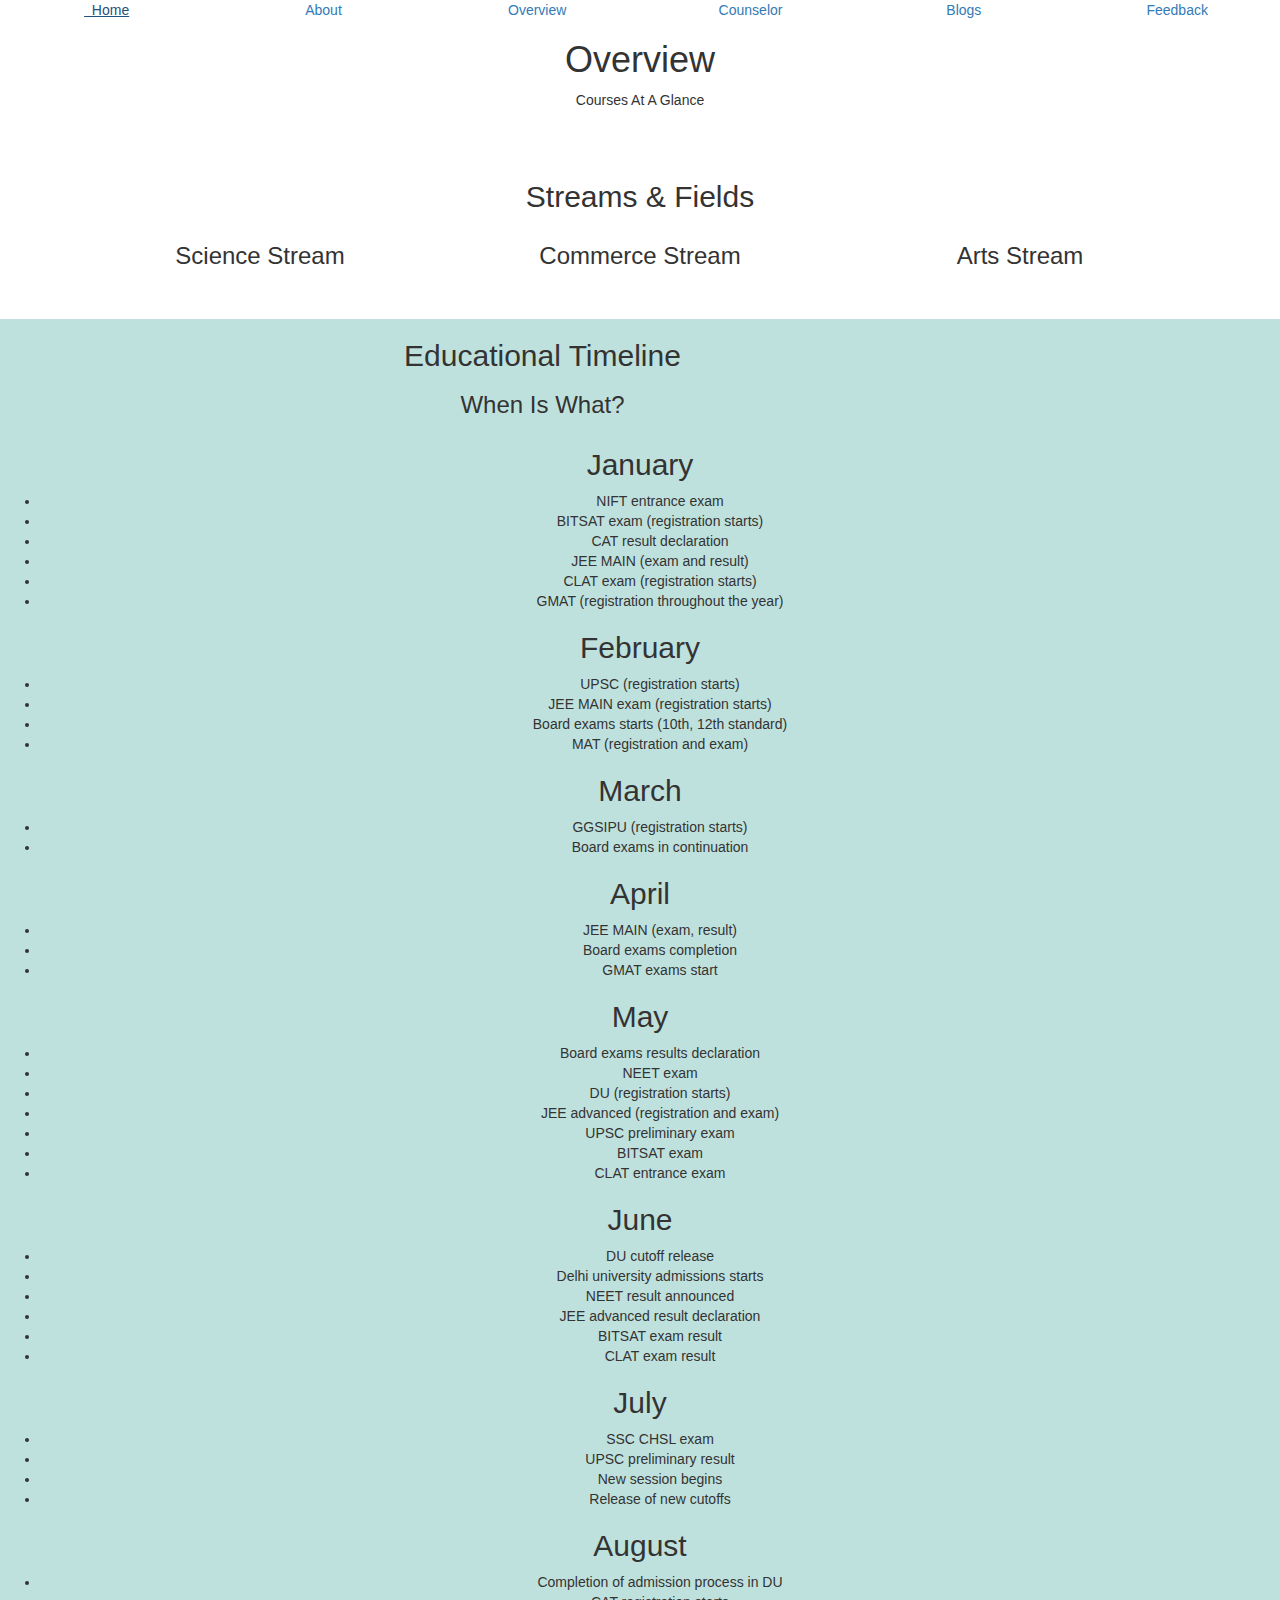
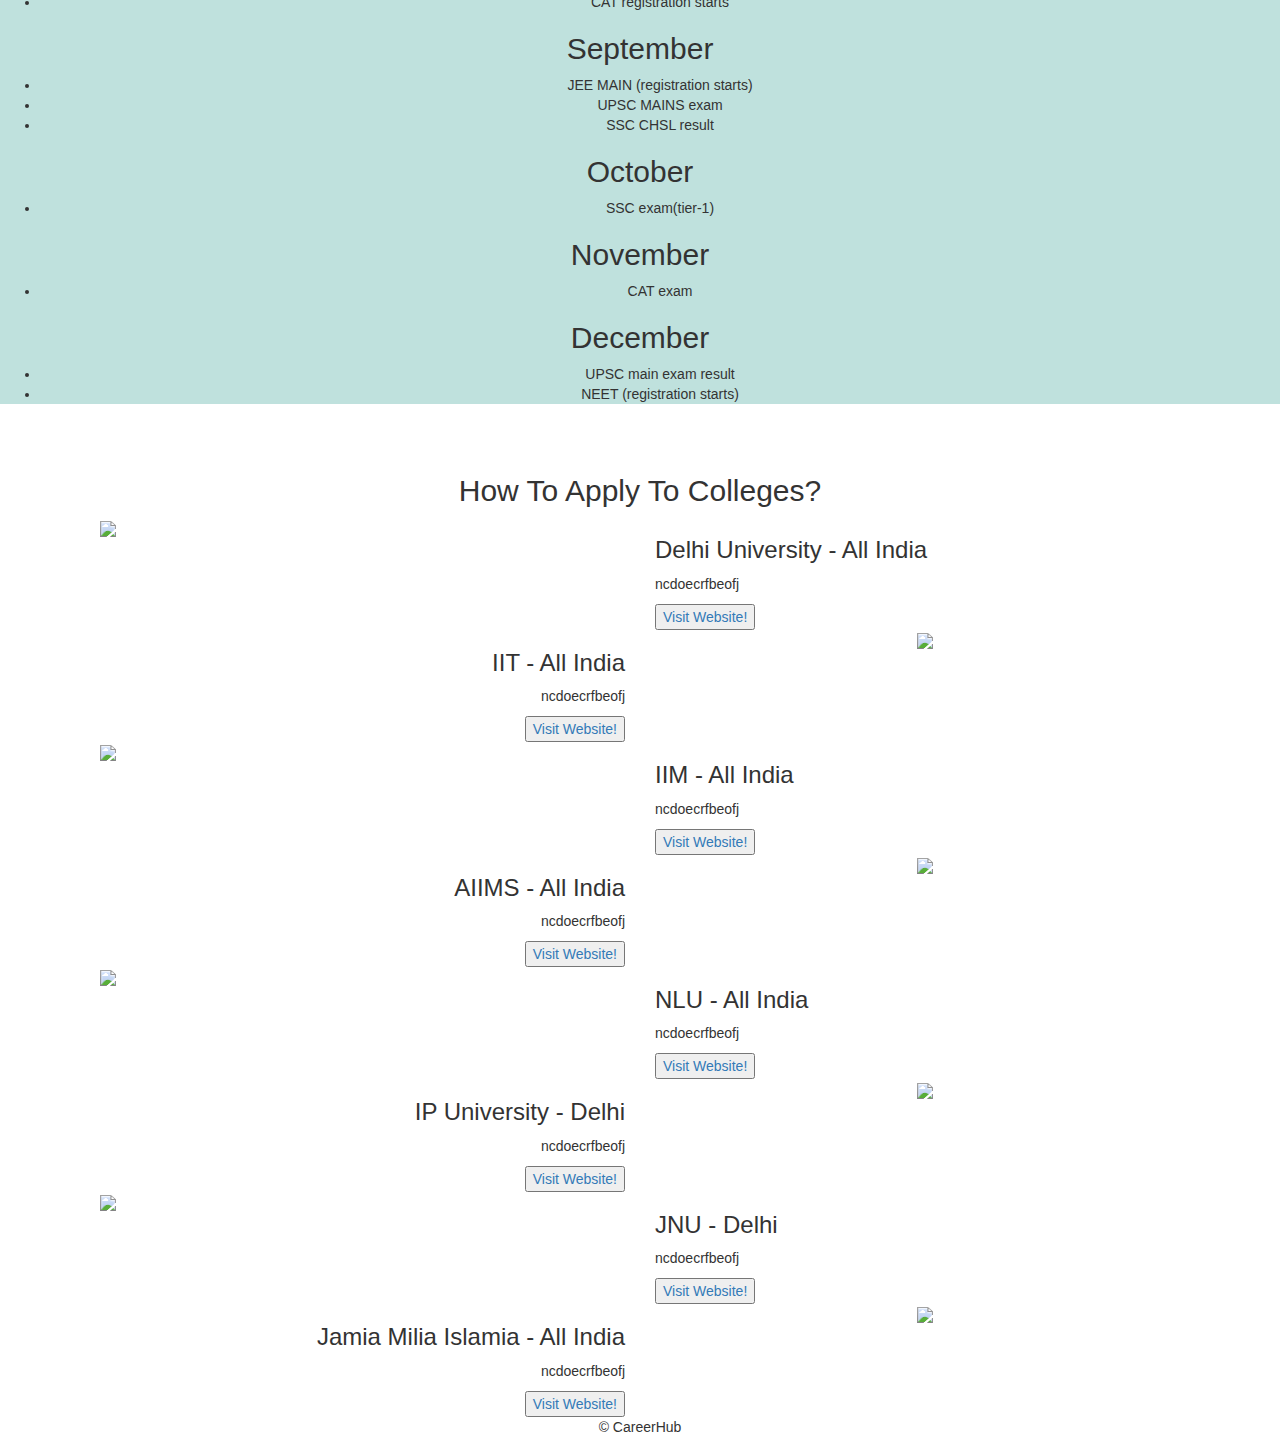
==== overview.html @ 31ceebee "Update overview.html" ====
<!-- Add your content of head and header -->
<!DOCTYPE html>
<html lang="en">

<head>
  <meta charset="UTF-8">
  <meta content="IE=edge" http-equiv="X-UA-Compatible">
  <meta content="width=device-width,initial-scale=1" name="viewport">
  <meta name="google" content="notranslate" />

  <!-- Disable tap highlight on IE -->
  <meta name="msapplication-tap-highlight" content="no">
  
  <link href="./assets/favicon.ico" rel="icon">
  <!-- for animation -->
    <link
    rel="stylesheet"
    href="https://cdnjs.cloudflare.com/ajax/libs/animate.css/4.1.0/animate.min.css"
  />
  <link rel="stylesheet" href="https://stackpath.bootstrapcdn.com/bootstrap/4.1.3/css/bootstrap.min.css" integrity="sha384-MCw98/SFnGE8fJT3GXwEOngsV7Zt27NXFoaoApmYm81iuXoPkFOJwJ8ERdknLPMO" crossorigin="anonymous">
  <link rel="stylesheet" href="https://maxcdn.bootstrapcdn.com/bootstrap/3.4.1/css/bootstrap.min.css">
  <script src="https://ajax.googleapis.com/ajax/libs/jquery/3.5.1/jquery.min.js"></script>
  <script src="https://maxcdn.bootstrapcdn.com/bootstrap/3.4.1/js/bootstrap.min.js"></script>

  <title>CareerHub- Guidance For Courses</title>  

<link href="./assets/style.css" rel="stylesheet"></head>

<body style="text-align:justify; text-align-last:center">

 <!-- Add your content of header -->
    <header class="container-fluid">
        <div class="topnav row justify-content-around">
            <a class="col-md-2 col-xs-2" href="index.html"><i class="fa fa-home" aria-hidden="true"></i><span class="mob-hide">&nbsp Home</span></a>
            <a class="col-md-2 col-xs-2" href="about.html"><i class="fa fa-users" aria-hidden="true"></i><span class="mob-hide">&nbsp About</span></a>
            <a class="active col-md-2 col-xs-2" href="overview.html"><i class="fa fa-eye" aria-hidden="true"></i><span class="mob-hide">&nbsp Overview</span></a>
            <a class="col-md-2 col-xs-2" href="counselor.html"><i class="fa fa-search" aria-hidden="true"></i><span class="mob-hide">&nbsp Counselor</span></a>
            <a class="col-md-2 col-xs-2" href="blogs.html"><i class="fa fa-newspaper-o" aria-hidden="true"></i><span class="mob-hide">&nbsp Blogs</span></a>
            <a class="col-md-2 col-xs-2" href="feedback.html"><i class="fa fa-comments" aria-hidden="true"></i><span class="mob-hide">&nbsp Feedback</span></a>
        </div>
    </header>



<!-- Add your site or app content here -->
<div class="background-image-container white-text-container" style="background-image: url('./assets/images/overview-banner.png')">
    <div class="overlay"></div>
    <div class="container">
        <div class="row">
            <div class="col-xs-12 wow animate__animated animate__fadeInUp">
                <h1 class="chalk">Overview</h1>
                <p>Courses At A Glance</p>
            </div>
        </div>
    </div>
</div>

<br><br>

<div class="section-container section-half-background-image-container">
    <div class="container">
        <div class="row">
            <div class="col-md-12 wow animate__animated animate__fadeInUp"  style="text-align:justify;">
                <h2 class="text-center">Streams & Fields</h2>
                <div class="col-md-4">
                    <h3 class="text-center">Science Stream</h3>
                </div>
                <div class="col-md-4">
                    <h3 class="text-center">Commerce Stream</h3>
                </div>
                <div class="col-md-4">
                    <h3 class="text-center">Arts Stream</h3>
                </div>
            </div>
        </div>
    </div>
</div>

<br><br>

<div class="section-container section-half-background-image-container" style="background-color:rgba(42,157,143,0.3);">
    <div class="container">
        <div class="row">
            <div class="col-md-10 offset-md-1 text-column center-div-b"  style="text-align:justify; text-align-last:center">
                <h2 class="text-center">Educational Timeline</h2>
                <h3 class="text-center">When Is What?</h3>
            </div>
        </div>
    </div>
    <section id="timeline">
        <article class="wow animate__animated animate__fadeInLeft">
            <div class="inner">
                <span class="date">
                </span>
                <h2>January</h2>
                <ul>
                    <li>NIFT entrance exam</li>
                    <li>BITSAT exam (registration starts)</li>
                    <li>CAT result declaration</li>
                    <li>JEE MAIN (exam and result)</li>
                    <li>CLAT exam (registration starts)</li>
                    <li>GMAT (registration throughout the year)</li>
                </ul>
            </div>
        </article>
        <article class="wow animate__animated animate__fadeInRight">
            <div class="inner">
                <span class="date">
                </span>
                <h2>February</h2>
                <ul>
                    <li>UPSC (registration starts)</li>
                    <li>JEE MAIN exam (registration starts)</li>
                    <li>Board exams starts (10th, 12th standard)</li>
                    <li>MAT (registration and exam)</li>
                </ul>
            </div>
        </article>
        <article class="wow animate__animated animate__fadeInLeft">
            <div class="inner">
                <span class="date">
                </span>
                <h2>March</h2>
                <ul>
                    <li>GGSIPU (registration starts)</li>
                    <li>Board exams in continuation</li>
                </ul>
            </div>
        </article>
        <article class="wow animate__animated animate__fadeInRight">
            <div class="inner">
                <span class="date">
                </span>
                <h2>April</h2>
                <ul>
                    <li>JEE MAIN (exam, result)</li>
                    <li>Board exams completion</li>
                    <li>GMAT exams start</li>
                </ul>
            </div>
        </article>
        <article class="wow animate__animated animate__fadeInLeft">
            <div class="inner">
                <span class="date">
                </span>
                <h2>May</h2>
                <ul>
                    <li>Board exams results declaration</li>
                    <li>NEET exam</li>
                    <li>DU (registration starts)</li>
                    <li>JEE advanced (registration and exam)</li>
                    <li>UPSC preliminary exam </li>
                    <li>BITSAT exam</li>
                    <li>CLAT entrance exam</li>
                </ul>
            </div>
        </article>
        <article class="wow animate__animated animate__fadeInRight">
            <div class="inner">
                <span class="date">
                </span>
                <h2>June</h2>
                 <ul>
                    <li>DU cutoff release</li>
                    <li>Delhi university admissions starts</li>
                    <li>NEET result announced</li>
                    <li>JEE advanced result declaration</li>
                    <li>BITSAT exam result</li>
                    <li>CLAT exam result </li>
                </ul>
            </div>
        </article>
        <article class="wow animate__animated animate__fadeInLeft">
            <div class="inner">
                <span class="date">
                </span>
                <h2>July</h2>
                <ul>
                    <li>SSC CHSL exam</li>
                    <li>UPSC preliminary result </li>
                    <li>New session begins</li>
                    <li>Release of new cutoffs</li>
                </ul>
            </div>
        </article>
        <article class="wow animate__animated animate__fadeInRight">
            <div class="inner">
                <span class="date">
                </span>
                <h2>August</h2>
                <ul>
                    <li>Completion of admission process in DU </li>
                    <li>CAT registration starts</li>
                </ul>
            </div>
        </article>
        <article class="wow animate__animated animate__fadeInLeft">
            <div class="inner">
                <span class="date">
                </span>
                <h2>September</h2>
                <ul>
                    <li>JEE MAIN (registration starts)</li>
                    <li>UPSC MAINS exam</li>
                    <li>SSC CHSL result</li>
                </ul>
            </div>
        </article>
        <article class="wow animate__animated animate__fadeInRight">
            <div class="inner">
                <span class="date">
                </span>
                <h2>October</h2>
                <ul>
                    <li>SSC exam(tier-1)</li>
                </ul>
            </div>
        </article>
        <article class="wow animate__animated animate__fadeInLeft">
            <div class="inner">
                <span class="date">
                </span>
                <h2>November</h2>
                <ul>
                    <li>CAT exam</li>
                </ul>
            </div>
        </article>
        <article class="wow animate__animated animate__fadeInRight">
            <div class="inner">
                <span class="date">
                </span>
                <h2>December</h2>
                <ul>
                    <li>UPSC main exam result</li>
                    <li>NEET (registration starts)</li>
                </ul>
            </div>
        </article>
    </section>
</div>

<br><br>

<div class="section-container section-half-background-image-container">
    <div class="container">
        <div class="row">
            <div class="col-md-12 text-column" style=" text-align-last:center">
                <h2 class="text-center">How To Apply To Colleges?</h2>

                <div class="col-md-12 wow animate__animated animate__fadeInLeft" style=" text-align-last:left">
                    <div class="col-md-6">
                        <img src="assets/images/du.png" style="width:100%">
                    </div>
                    <div class="col-md-6 ">
                        <h3>Delhi University - All India</h3>
                        <p>ncdoecrfbeofj</p>
                        <a href="#"><button class="button" style=" text-align-last:center;"><span>Visit Website! </span></button></a>
                    </div>
                </div>
            </div>
        </div>
        <div class="row wow animate__animated animate__fadeInRight ">
            <div class="col-md-12 text-column " style=" text-align-last:center">
                <div class="col-md-6 ">
                    <h3 style="text-align-last:right">IIT - All India</h3>
                    <p style="text-align-last:right">ncdoecrfbeofj</p>
                    <a href="#"><button class="button" style="text-align-last:center; float:right;"><span>Visit Website! </span></button></a>
                </div>
                <div class="col-md-6">
                    <img src="assets/images/iit.png" style="width:100%">
                </div>
            </div>
        </div>
        <div class="row">
            <div class="col-md-12 text-column wow animate__animated animate__fadeInLeft" style=" text-align-last:center">
                <div class="col-md-12" style=" text-align-last:left">
                    <div class="col-md-6">
                        <img src="assets/images/iim.png" style="width:100%">
                    </div>
                    <div class="col-md-6">
                        <h3>IIM - All India</h3>
                        <p>ncdoecrfbeofj</p>
                        <a href="#"><button class="button" style=" text-align-last:center;"><span>Visit Website! </span></button></a>
                    </div>
                </div>
            </div>
        </div>
        <div class="row wow animate__animated animate__fadeInRight">
            <div class="col-md-12 text-column" style=" text-align-last:center">
                <div class="col-md-6">
                    <h3 style="text-align-last:right">AIIMS - All India</h3>
                    <p style="text-align-last:right">ncdoecrfbeofj</p>
                    <a href="#"><button class="button" style="text-align-last:center; float:right;"><span>Visit Website! </span></button></a>
                </div>
                <div class="col-md-6">
                    <img src="assets/images/aiims.png" style="width:100%">
                </div>
            </div>
        </div>
        <div class="row">
            <div class="col-md-12 text-column wow animate__animated animate__fadeInLeft" style=" text-align-last:center">
                <div class="col-md-12" style=" text-align-last:left">
                    <div class="col-md-6">
                        <img src="assets/images/nlu.png" style="width:100%">
                    </div>
                    <div class="col-md-6">
                        <h3>NLU - All India</h3>
                        <p>ncdoecrfbeofj</p>
                        <a href="#"><button class="button" style=" text-align-last:center;"><span>Visit Website! </span></button></a>
                    </div>
                </div>
            </div>
        </div>
        <div class="row wow animate__animated animate__fadeInRight">
            <div class="col-md-12 text-column" style=" text-align-last:center">
                <div class="col-md-6">
                    <h3 style="text-align-last:right">IP University - Delhi</h3>
                    <p style="text-align-last:right">ncdoecrfbeofj</p>
                    <a href="#"><button class="button" style="text-align-last:center; float:right;"><span>Visit Website! </span></button></a>
                </div>
                <div class="col-md-6">
                    <img src="assets/images/ipu.png" style="width:100%">
                </div>
            </div>
        </div>
        <div class="row">
            <div class="col-md-12 text-column wow animate__animated animate__fadeInLeft" style=" text-align-last:center">
                <div class="col-md-12" style=" text-align-last:left">
                    <div class="col-md-6">
                        <img src="assets/images/jnu.png" style="width:100%">
                    </div>
                    <div class="col-md-6">
                        <h3>JNU - Delhi</h3>
                        <p>ncdoecrfbeofj</p>
                        <a href="#"><button class="button" style=" text-align-last:center;"><span>Visit Website! </span></button></a>
                    </div>
                </div>
            </div>
        </div>
        <div class="row wow animate__animated animate__fadeInRight">
            <div class="col-md-12 text-column" style=" text-align-last:center">
                <div class="col-md-6">
                    <h3 style="text-align-last:right">Jamia Milia Islamia - All India</h3>
                    <p style="text-align-last:right">ncdoecrfbeofj</p>
                    <a href="#"><button class="button" style="text-align-last:center; float:right;"><span>Visit Website! </span></button></a>
                </div>
                <div class="col-md-6">
                    <img src="assets/images/jamia.png" style="width:100%">
                </div>
            </div>
        </div>
    </div>
</div>

<script>
document.addEventListener("DOMContentLoaded", function (event) {
    
  googleMapInit(); 
  scrollToAnchor();
  scrollRevelation('reveal');
});
</script>
<!--adding wow.js script for animation while scrolling-->
<script src="assets/wow.min.js"></script>
              <script>
              new WOW().init();
              </script>

<footer class="footer-container">
    <div class="container">
        <div class="row">
            <div class="col-md-12" style="text-align:center">
                <p>© CareerHub</p>
            </div>
        </div>
    </div>
</footer>

<script>
document.addEventListener("DOMContentLoaded", function (event) {
  navbarToggleSidebar();
});
</script>
<script>
    
</script>
<script type="text/javascript" src="./assets/main.faaf51f9.js"></script>
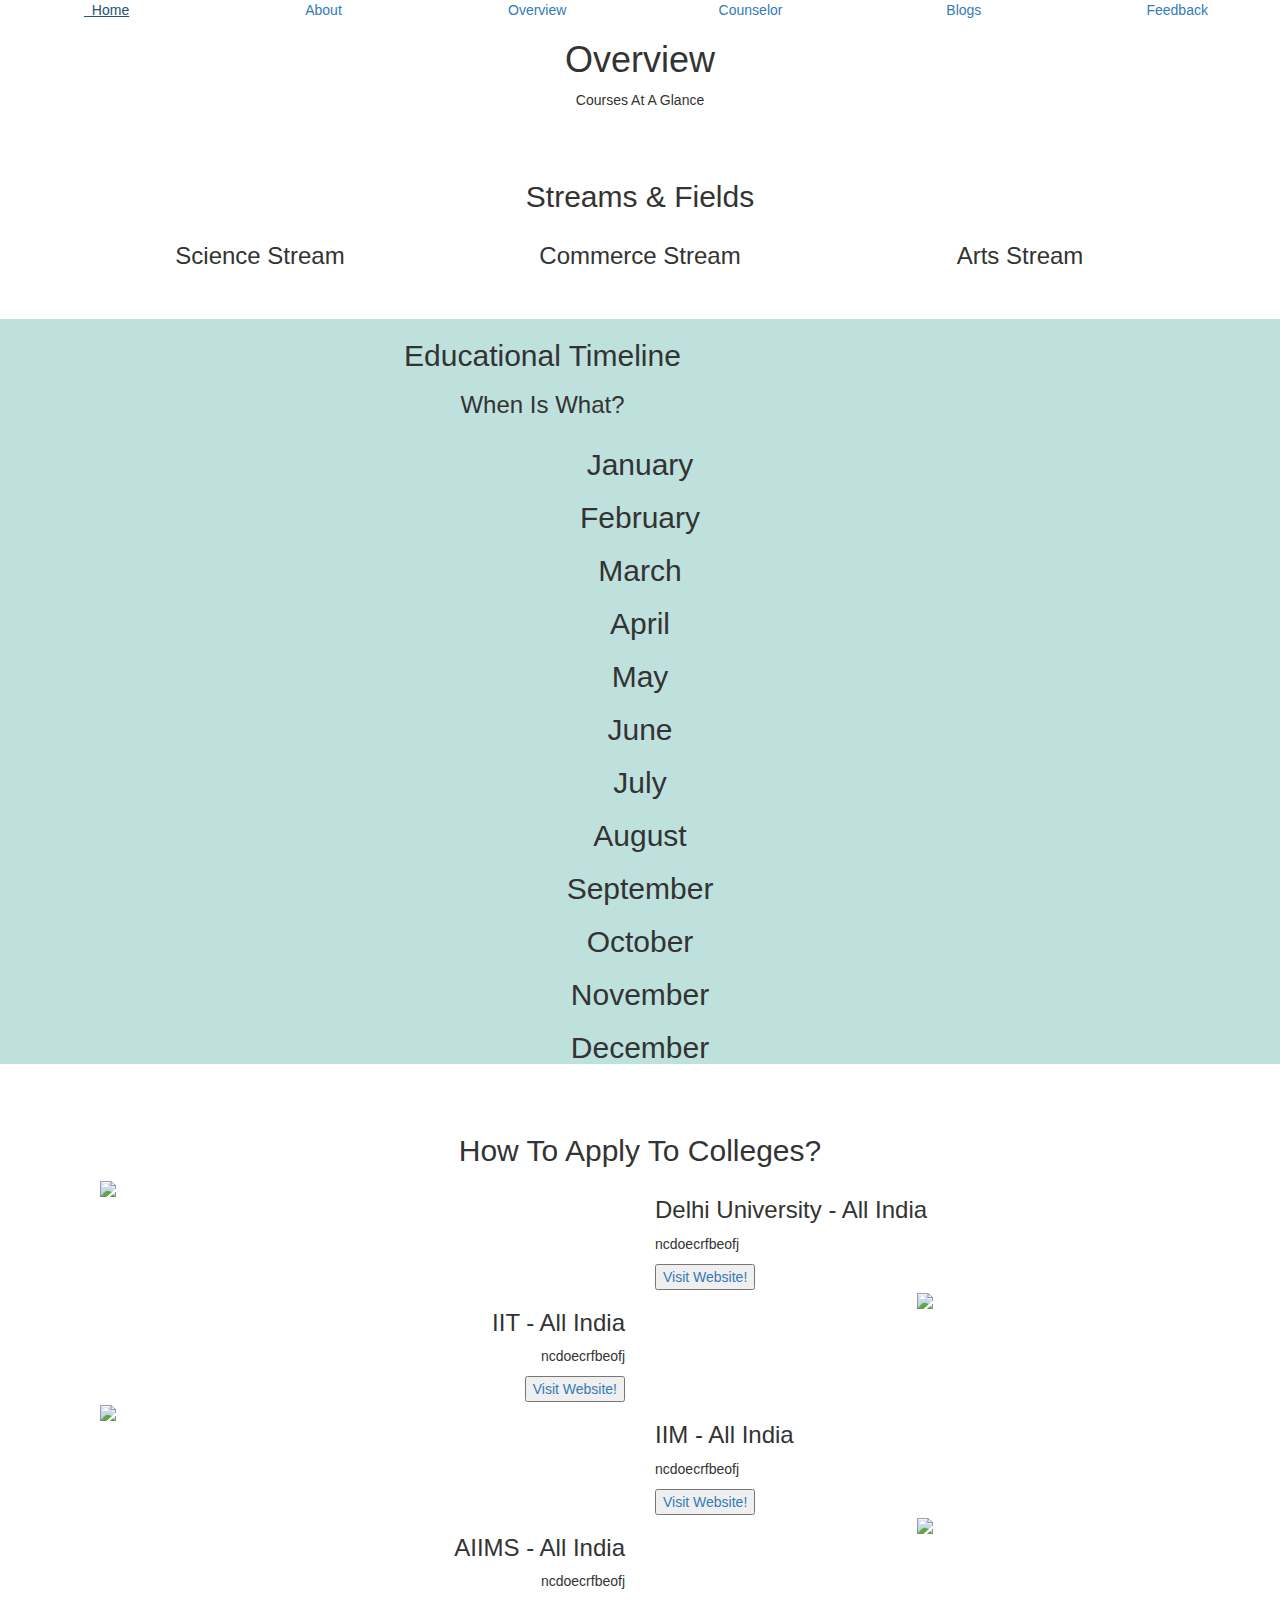
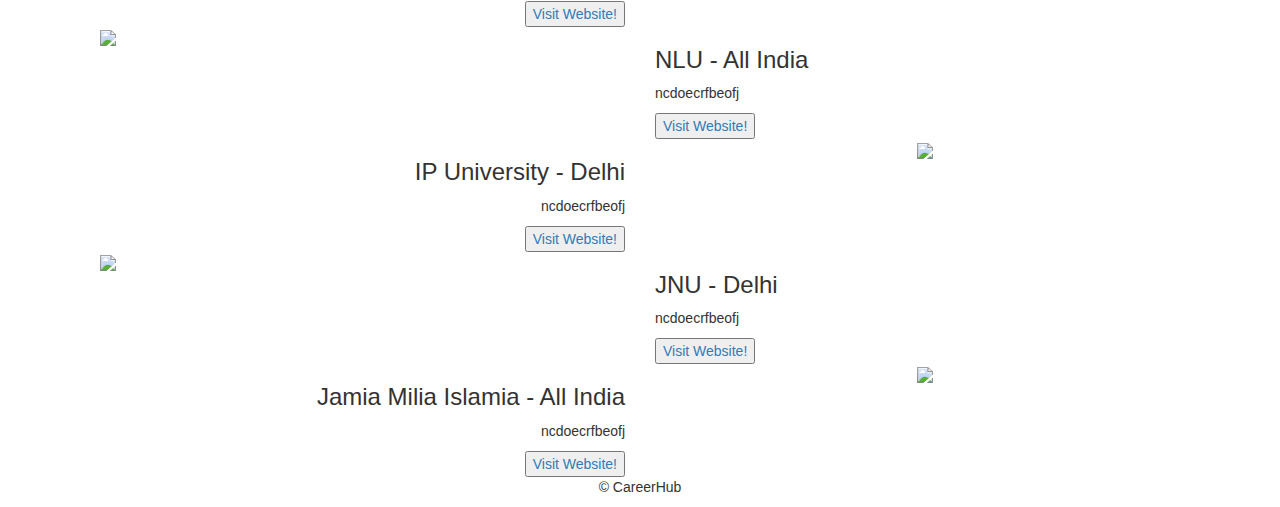
==== commit 75e50bc5: "statistics counter" ====
--- a/overview.html
+++ b/overview.html
@@ -93,14 +93,7 @@
                 <span class="date">
                 </span>
                 <h2>January</h2>
-                <ul>
-                    <li>NIFT entrance exam</li>
-                    <li>BITSAT exam (registration starts)</li>
-                    <li>CAT result declaration</li>
-                    <li>JEE MAIN (exam and result)</li>
-                    <li>CLAT exam (registration starts)</li>
-                    <li>GMAT (registration throughout the year)</li>
-                </ul>
+                <p></p>
             </div>
         </article>
         <article class="wow animate__animated animate__fadeInRight">
@@ -108,12 +101,7 @@
                 <span class="date">
                 </span>
                 <h2>February</h2>
-                <ul>
-                    <li>UPSC (registration starts)</li>
-                    <li>JEE MAIN exam (registration starts)</li>
-                    <li>Board exams starts (10th, 12th standard)</li>
-                    <li>MAT (registration and exam)</li>
-                </ul>
+                <p></p>
             </div>
         </article>
         <article class="wow animate__animated animate__fadeInLeft">
@@ -121,10 +109,7 @@
                 <span class="date">
                 </span>
                 <h2>March</h2>
-                <ul>
-                    <li>GGSIPU (registration starts)</li>
-                    <li>Board exams in continuation</li>
-                </ul>
+                <p></p>
             </div>
         </article>
         <article class="wow animate__animated animate__fadeInRight">
@@ -132,11 +117,7 @@
                 <span class="date">
                 </span>
                 <h2>April</h2>
-                <ul>
-                    <li>JEE MAIN (exam, result)</li>
-                    <li>Board exams completion</li>
-                    <li>GMAT exams start</li>
-                </ul>
+                <p></p>
             </div>
         </article>
         <article class="wow animate__animated animate__fadeInLeft">
@@ -144,15 +125,7 @@
                 <span class="date">
                 </span>
                 <h2>May</h2>
-                <ul>
-                    <li>Board exams results declaration</li>
-                    <li>NEET exam</li>
-                    <li>DU (registration starts)</li>
-                    <li>JEE advanced (registration and exam)</li>
-                    <li>UPSC preliminary exam </li>
-                    <li>BITSAT exam</li>
-                    <li>CLAT entrance exam</li>
-                </ul>
+                <p></p>
             </div>
         </article>
         <article class="wow animate__animated animate__fadeInRight">
@@ -160,14 +133,7 @@
                 <span class="date">
                 </span>
                 <h2>June</h2>
-                 <ul>
-                    <li>DU cutoff release</li>
-                    <li>Delhi university admissions starts</li>
-                    <li>NEET result announced</li>
-                    <li>JEE advanced result declaration</li>
-                    <li>BITSAT exam result</li>
-                    <li>CLAT exam result </li>
-                </ul>
+                <p></p>
             </div>
         </article>
         <article class="wow animate__animated animate__fadeInLeft">
@@ -175,12 +141,7 @@
                 <span class="date">
                 </span>
                 <h2>July</h2>
-                <ul>
-                    <li>SSC CHSL exam</li>
-                    <li>UPSC preliminary result </li>
-                    <li>New session begins</li>
-                    <li>Release of new cutoffs</li>
-                </ul>
+                <p></p>
             </div>
         </article>
         <article class="wow animate__animated animate__fadeInRight">
@@ -188,10 +149,7 @@
                 <span class="date">
                 </span>
                 <h2>August</h2>
-                <ul>
-                    <li>Completion of admission process in DU </li>
-                    <li>CAT registration starts</li>
-                </ul>
+                <p></p>
             </div>
         </article>
         <article class="wow animate__animated animate__fadeInLeft">
@@ -199,11 +157,7 @@
                 <span class="date">
                 </span>
                 <h2>September</h2>
-                <ul>
-                    <li>JEE MAIN (registration starts)</li>
-                    <li>UPSC MAINS exam</li>
-                    <li>SSC CHSL result</li>
-                </ul>
+                <p></p>
             </div>
         </article>
         <article class="wow animate__animated animate__fadeInRight">
@@ -211,9 +165,7 @@
                 <span class="date">
                 </span>
                 <h2>October</h2>
-                <ul>
-                    <li>SSC exam(tier-1)</li>
-                </ul>
+                <p></p>
             </div>
         </article>
         <article class="wow animate__animated animate__fadeInLeft">
@@ -221,9 +173,7 @@
                 <span class="date">
                 </span>
                 <h2>November</h2>
-                <ul>
-                    <li>CAT exam</li>
-                </ul>
+                <p></p>
             </div>
         </article>
         <article class="wow animate__animated animate__fadeInRight">
@@ -231,10 +181,7 @@
                 <span class="date">
                 </span>
                 <h2>December</h2>
-                <ul>
-                    <li>UPSC main exam result</li>
-                    <li>NEET (registration starts)</li>
-                </ul>
+                <p></p>
             </div>
         </article>
     </section>
